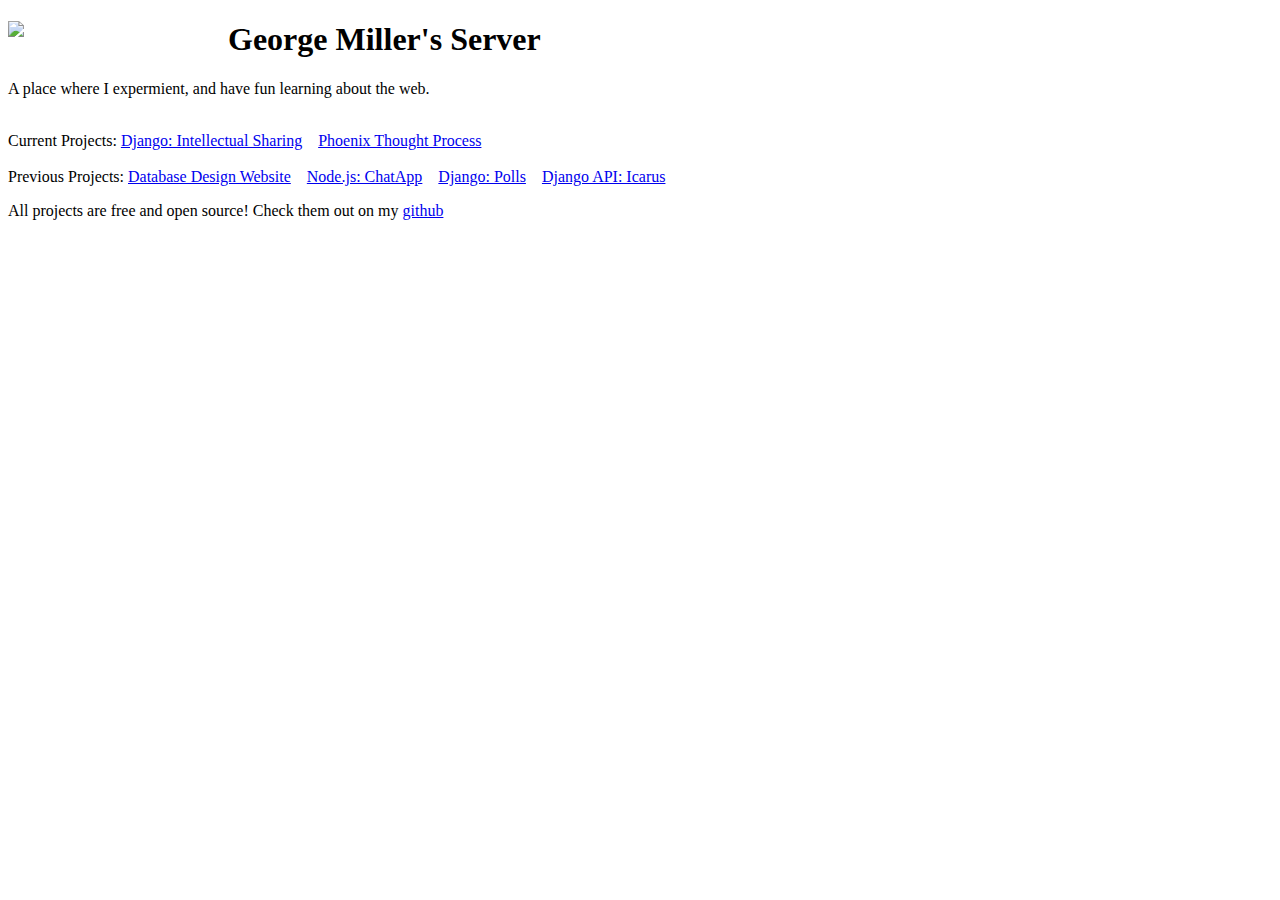
==== templates/index.html @ 53ebeacc "Adding in link to databse design website I made for class" ====
<!DOCTYPE html>
<head>
	<title>George's Server</title>
</head>

<body>
	<img src="http://georgemyersmiller.com/node/img/humanComputer.png" style="float:left;margin-right:20px;width:10%;min-width:200px;" />
	<h1>George Miller's Server</h1>
	<p>A place where I expermient, and have fun learning about the web.</p>
	<br/>
	Current Projects: <a href="/is/">Django: Intellectual Sharing</a>
	&nbsp;&nbsp;
    <a href="/phoenix">Phoenix Thought Process</a>
	<br/><br/>
	Previous Projects:
    <a href="/db/">Database Design Website</a>
	&nbsp;&nbsp;
    <a href="/node/">Node.js: ChatApp</a>
	&nbsp;&nbsp;
	<a href="/polls">Django: Polls</a>
	&nbsp;&nbsp;
	<a href="/icarus">Django API: Icarus</a>
    <p>All projects are free and open source! Check them out on my <a href="https://github.com/george-miller" target="blank">github</a> </p>
</body>
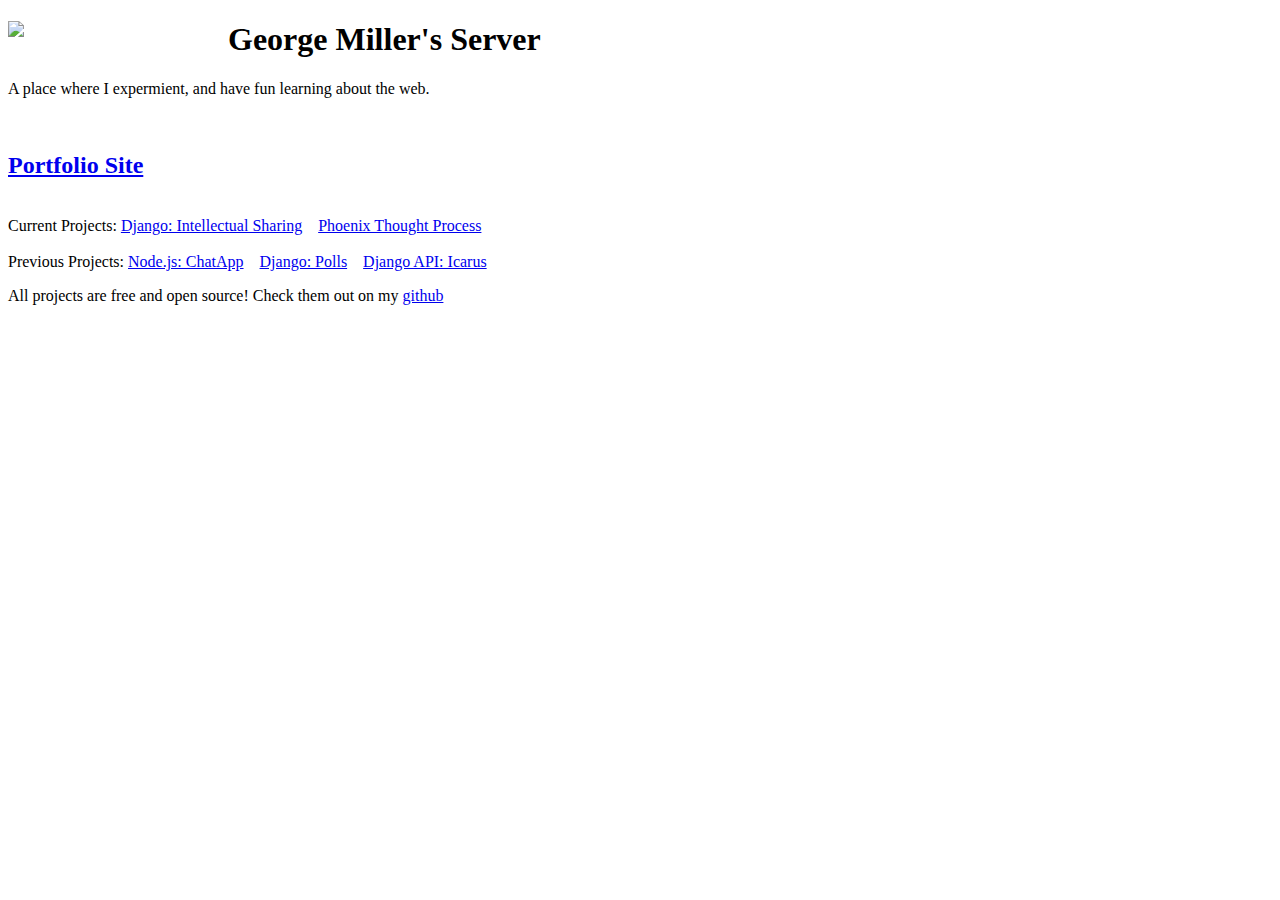
==== commit 98c2883f: "Adding link to the statically served portfolio site" ====
--- a/templates/index.html
+++ b/templates/index.html
@@ -8,13 +8,13 @@
 	<h1>George Miller's Server</h1>
 	<p>A place where I expermient, and have fun learning about the web.</p>
 	<br/>
+	<h2><a href="http://geogremyersmiller.com/portfolioSite/">Portfolio Site</a></h2>
+	<br/>
 	Current Projects: <a href="/is/">Django: Intellectual Sharing</a>
 	&nbsp;&nbsp;
     <a href="/phoenix">Phoenix Thought Process</a>
 	<br/><br/>
 	Previous Projects:
-    <a href="/db/">Database Design Website</a>
-	&nbsp;&nbsp;
     <a href="/node/">Node.js: ChatApp</a>
 	&nbsp;&nbsp;
 	<a href="/polls">Django: Polls</a>
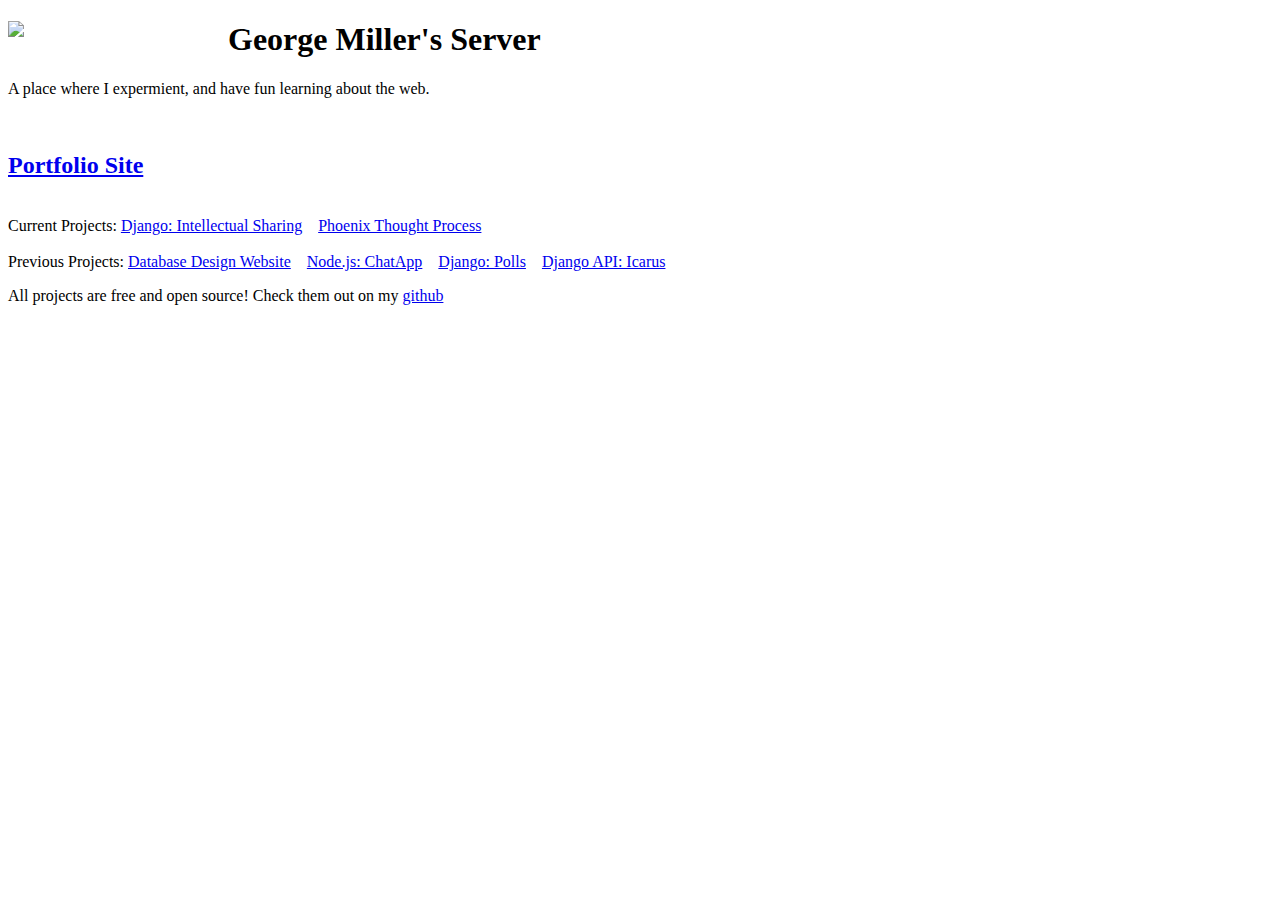
==== commit a9561d50: "Merge branch 'master' of github.com:george-miller/personalServer" ====
--- a/templates/index.html
+++ b/templates/index.html
@@ -15,6 +15,8 @@
     <a href="/phoenix">Phoenix Thought Process</a>
 	<br/><br/>
 	Previous Projects:
+    <a href="/db/">Database Design Website</a>
+	&nbsp;&nbsp;
     <a href="/node/">Node.js: ChatApp</a>
 	&nbsp;&nbsp;
 	<a href="/polls">Django: Polls</a>
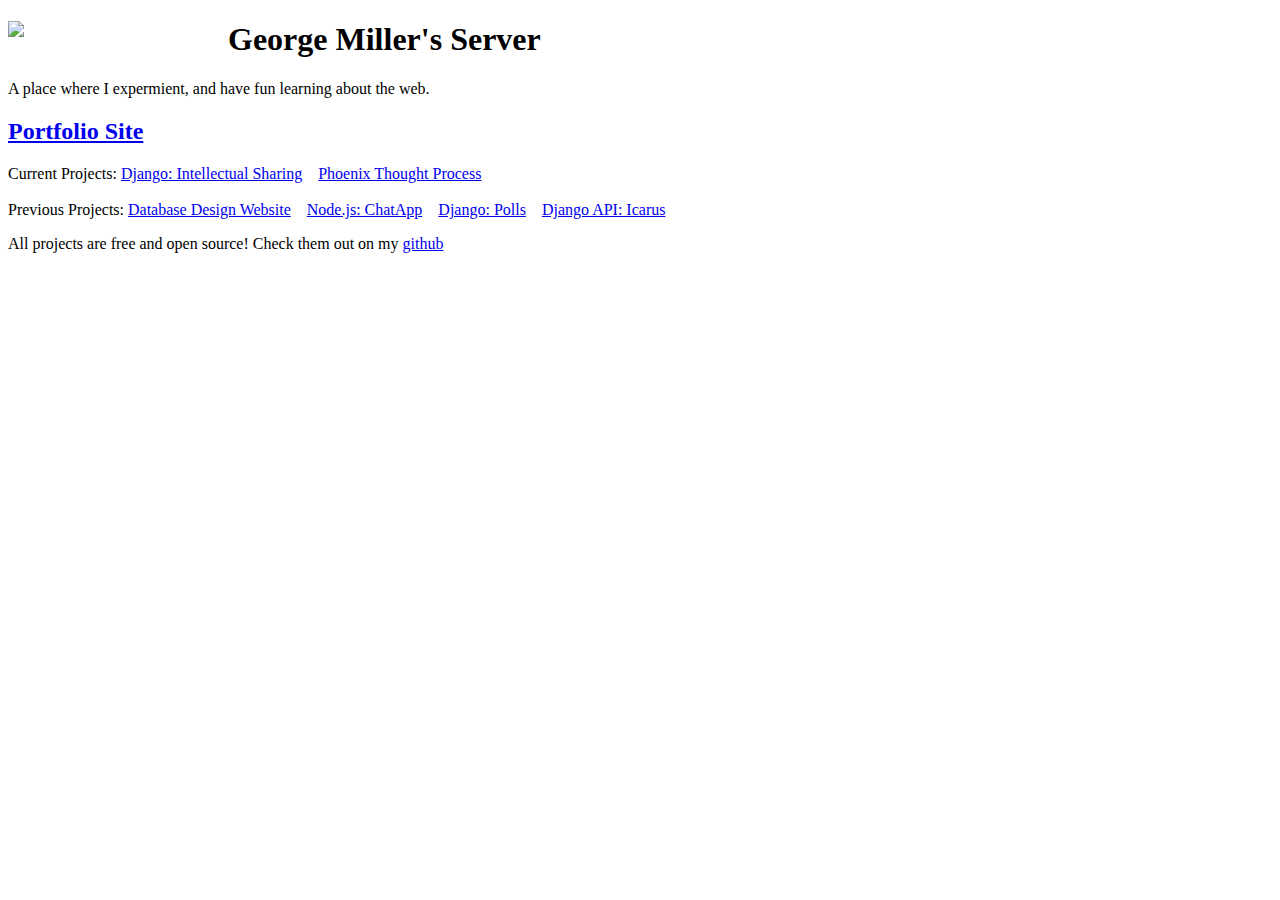
==== commit dd71a295: "Better look for the link to my portfolio site" ====
--- a/templates/index.html
+++ b/templates/index.html
@@ -7,9 +7,7 @@
 	<img src="http://georgemyersmiller.com/node/img/humanComputer.png" style="float:left;margin-right:20px;width:10%;min-width:200px;" />
 	<h1>George Miller's Server</h1>
 	<p>A place where I expermient, and have fun learning about the web.</p>
-	<br/>
-	<h2><a href="http://geogremyersmiller.com/portfolioSite/">Portfolio Site</a></h2>
-	<br/>
+	<h2><a href="http://georgemyersmiller.com/portfolioSite/">Portfolio Site</a></h2>
 	Current Projects: <a href="/is/">Django: Intellectual Sharing</a>
 	&nbsp;&nbsp;
     <a href="/phoenix">Phoenix Thought Process</a>
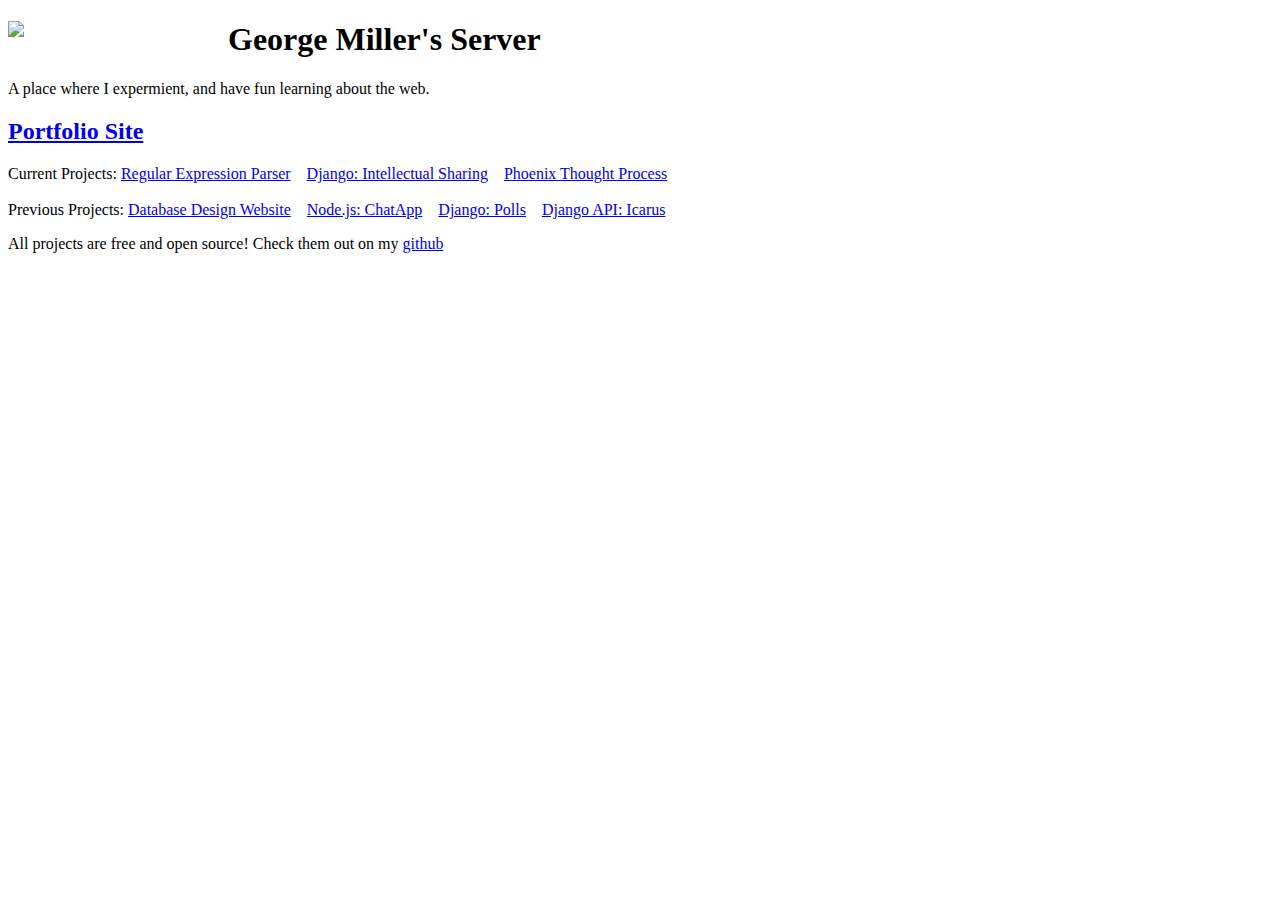
==== commit b99f6a6c: "Finished regex webpage" ====
--- a/templates/index.html
+++ b/templates/index.html
@@ -4,11 +4,14 @@
 </head>
 
 <body>
-	<img src="http://georgemyersmiller.com/node/img/humanComputer.png" style="float:left;margin-right:20px;width:10%;min-width:200px;" />
+	<img src="/node/img/humanComputer.png" style="float:left;margin-right:20px;width:10%;min-width:200px;" />
 	<h1>George Miller's Server</h1>
 	<p>A place where I expermient, and have fun learning about the web.</p>
 	<h2><a href="http://georgemyersmiller.com/portfolioSite/">Portfolio Site</a></h2>
-	Current Projects: <a href="/is/">Django: Intellectual Sharing</a>
+	Current Projects: 
+    <a href="/regex/">Regular Expression Parser</a>
+	&nbsp;&nbsp;
+    <a href="/is/">Django: Intellectual Sharing</a>
 	&nbsp;&nbsp;
     <a href="/phoenix">Phoenix Thought Process</a>
 	<br/><br/>
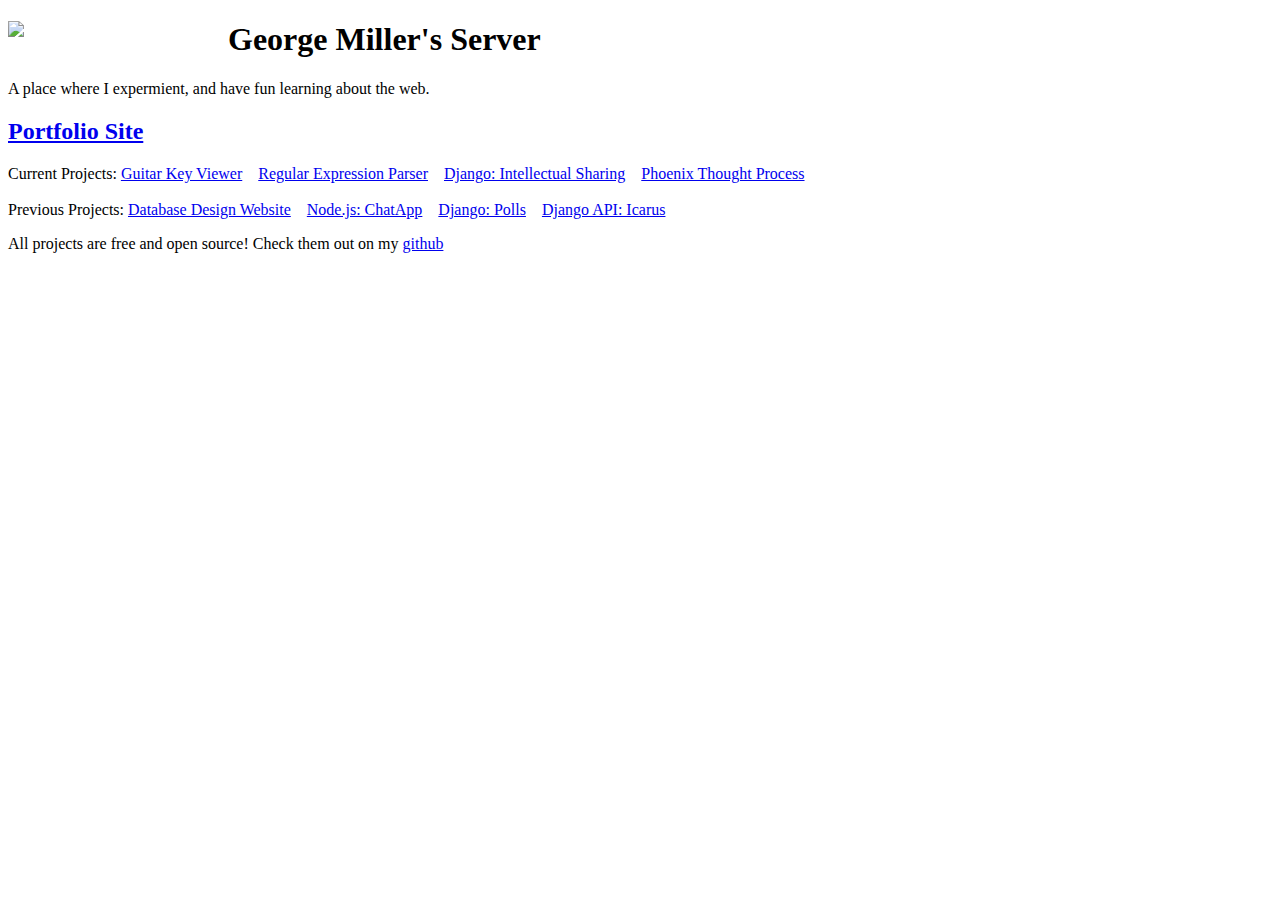
==== commit faf5281c: "Adding in link to guitar key viewer repo" ====
--- a/templates/index.html
+++ b/templates/index.html
@@ -9,6 +9,8 @@
 	<p>A place where I expermient, and have fun learning about the web.</p>
 	<h2><a href="http://georgemyersmiller.com/portfolioSite/">Portfolio Site</a></h2>
 	Current Projects: 
+    <a href="/guitarKeyViewer/">Guitar Key Viewer</a>
+	&nbsp;&nbsp;
     <a href="/regex/">Regular Expression Parser</a>
 	&nbsp;&nbsp;
     <a href="/is/">Django: Intellectual Sharing</a>
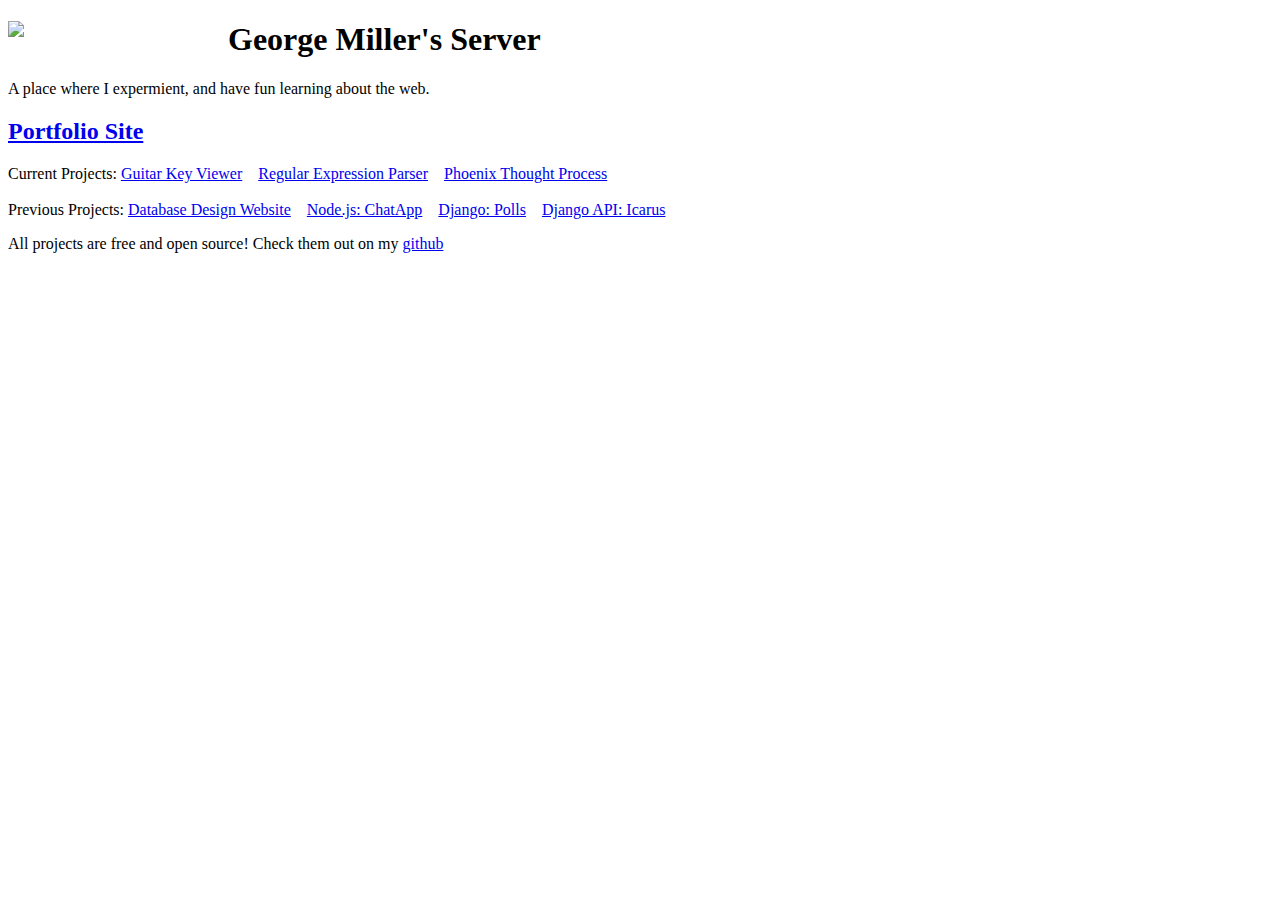
==== commit bde94307: "Commenting out intellectual sharing, it is hard to get working and not really that impressive" ====
--- a/templates/index.html
+++ b/templates/index.html
@@ -13,8 +13,10 @@
 	&nbsp;&nbsp;
     <a href="/regex/">Regular Expression Parser</a>
 	&nbsp;&nbsp;
+    <!--
     <a href="/is/">Django: Intellectual Sharing</a>
 	&nbsp;&nbsp;
+    --!>
     <a href="/phoenix">Phoenix Thought Process</a>
 	<br/><br/>
 	Previous Projects:
